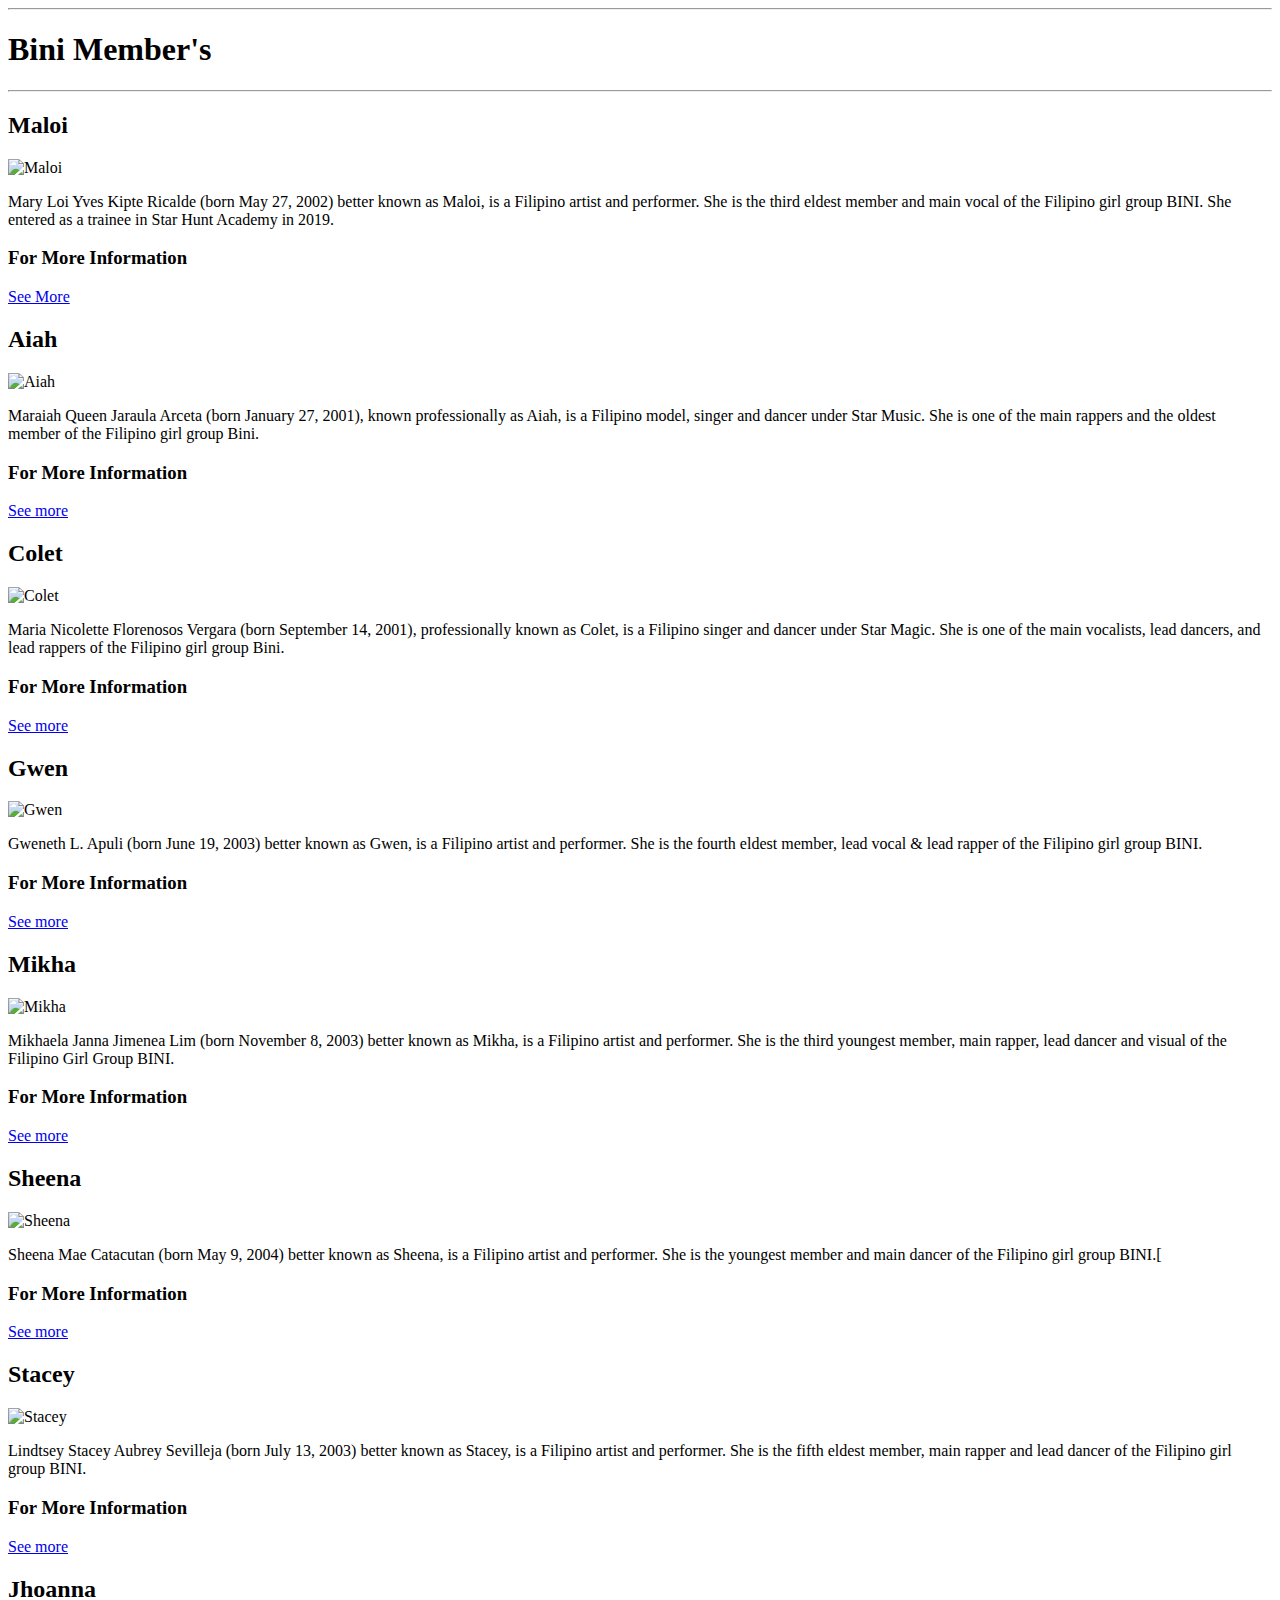
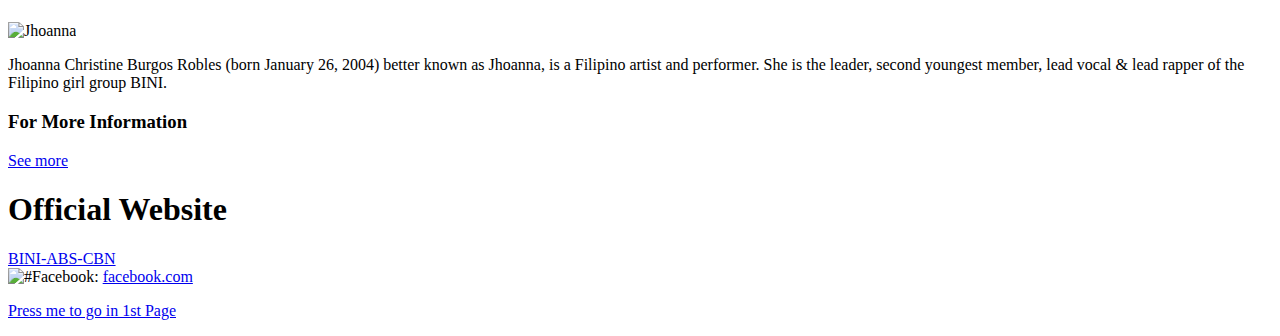
==== bini.html @ e346ea6e "Add files via upload" ====
<!DOCTYPE html>
<html>
  <body>
  <hr>

<h1>Bini Member's</h1>

<hr>

<h2>Maloi</h2>
<img src="https://i.pinimg.com/474x/45/d0/3f/45d03fed93ccd7882f3cf2203767a0cd.jpg" alt="Maloi">
<p>Mary Loi Yves Kipte Ricalde (born May 27, 2002) better known as Maloi, is a Filipino artist and performer. She is the third eldest member and main vocal of the Filipino girl group BINI. She entered as a trainee in Star Hunt Academy in 2019.</p>
<h3>For More Information</h3>
<a href="https://bini.fandom.com/wiki/Maloi">See More</a>


 
<h2>Aiah</h2>
<img src="https://i.pinimg.com/474x/2d/57/81/2d57816ce31d975885f4e418e5f64fd2.jpg" alt="Aiah">
<p>Maraiah Queen Jaraula Arceta (born January 27, 2001), known professionally as Aiah, is a Filipino model, singer and dancer under Star Music. She is one of the main rappers and the oldest member of the Filipino girl group Bini.</p>
<h3>For More Information</h3>
<a href="https://bini.fandom.com/wiki/Aiah">See more</a>

<h2>Colet</h2>
<img src="https://i.pinimg.com/474x/ea/a1/39/eaa1397b5efe77f018c670ea413b9393.jpg" alt="Colet">
<p>Maria Nicolette Florenosos Vergara (born September 14, 2001), professionally known as Colet, is a Filipino singer and dancer under Star Magic. She is one of the main vocalists, lead dancers, and lead rappers of the Filipino girl group Bini.</p>
<h3>For More Information</h3>
<a href="https://bini.fandom.com/wiki/Colet">See more</a>

<h2>Gwen</h2>
<img src="https://i.pinimg.com/474x/38/77/2f/38772f90575864b5b40fb8c9e1ccc612.jpg" alt="Gwen">
<p>Gweneth L. Apuli (born June 19, 2003) better known as Gwen, is a Filipino artist and performer. She is the fourth eldest member, lead vocal & lead rapper of the Filipino girl group BINI.</p>
<h3>For More Information</h3>
<a href="https://bini.fandom.com/wiki/Gwen">See more</a>


<h2>Mikha</h2>
<img src="https://i.pinimg.com/474x/28/a4/a1/28a4a136dbc3818fafad421910ae931c.jpg" alt="Mikha">
<p>Mikhaela Janna Jimenea Lim (born November 8, 2003) better known as Mikha, is a Filipino artist and performer. She is the third youngest member, main rapper, lead dancer and visual of the Filipino Girl Group BINI.</p>
<h3>For More Information</h3>
<a href="https://bini.fandom.com/wiki/Mikha">See more</a>


<h2>Sheena</h2>
<img src="https://i.pinimg.com/474x/38/96/5a/38965aedb312c24039757886d6e540a8.jpg" alt="Sheena">
<p>Sheena Mae Catacutan (born May 9, 2004) better known as Sheena, is a Filipino artist and performer. She is the youngest member and main dancer of the Filipino girl group BINI.[</p>
<h3>For More Information</h3>
<a href="https://bini.fandom.com/wiki/Sheena">See more</a>


<h2>Stacey</h2>
<img src="https://i.pinimg.com/474x/94/44/f0/9444f0e004112d83038b9be91c310d70.jpg" alt="Stacey">
<p>Lindtsey Stacey Aubrey Sevilleja (born July 13, 2003) better known as Stacey, is a Filipino artist and performer. She is the fifth eldest member, main rapper and lead dancer of the Filipino girl group BINI.</p>
<h3>For More Information</h3>
<a href="https://bini.fandom.com/wiki/Stacey">See more</a>


<h2>Jhoanna</h2>
<img src="https://i.pinimg.com/474x/a8/69/8a/a8698af6e81f3751dab5cdafdec56638.jpg" alt="Jhoanna">
<p>Jhoanna Christine Burgos Robles (born January 26, 2004) better known as Jhoanna, is a Filipino artist and performer. She is the leader, second youngest member, lead vocal & lead rapper of the Filipino girl group BINI.</p>
<h3>For More Information</h3>
<a href="https://bini.fandom.com/wiki/Jhoanna">See more</a>


<h1> Official Website </h1>

<a href="https://bini.abs-cbn.com/">BINI-ABS-CBN</a>
<br>
<img src="https://www.facebook.com/BINIph.official/" alt="#">Facebook:
<a href="#">facebook.com</a>

<p><a href="index.html">Press me to go in 1st Page</a></p>





</body>
</html>
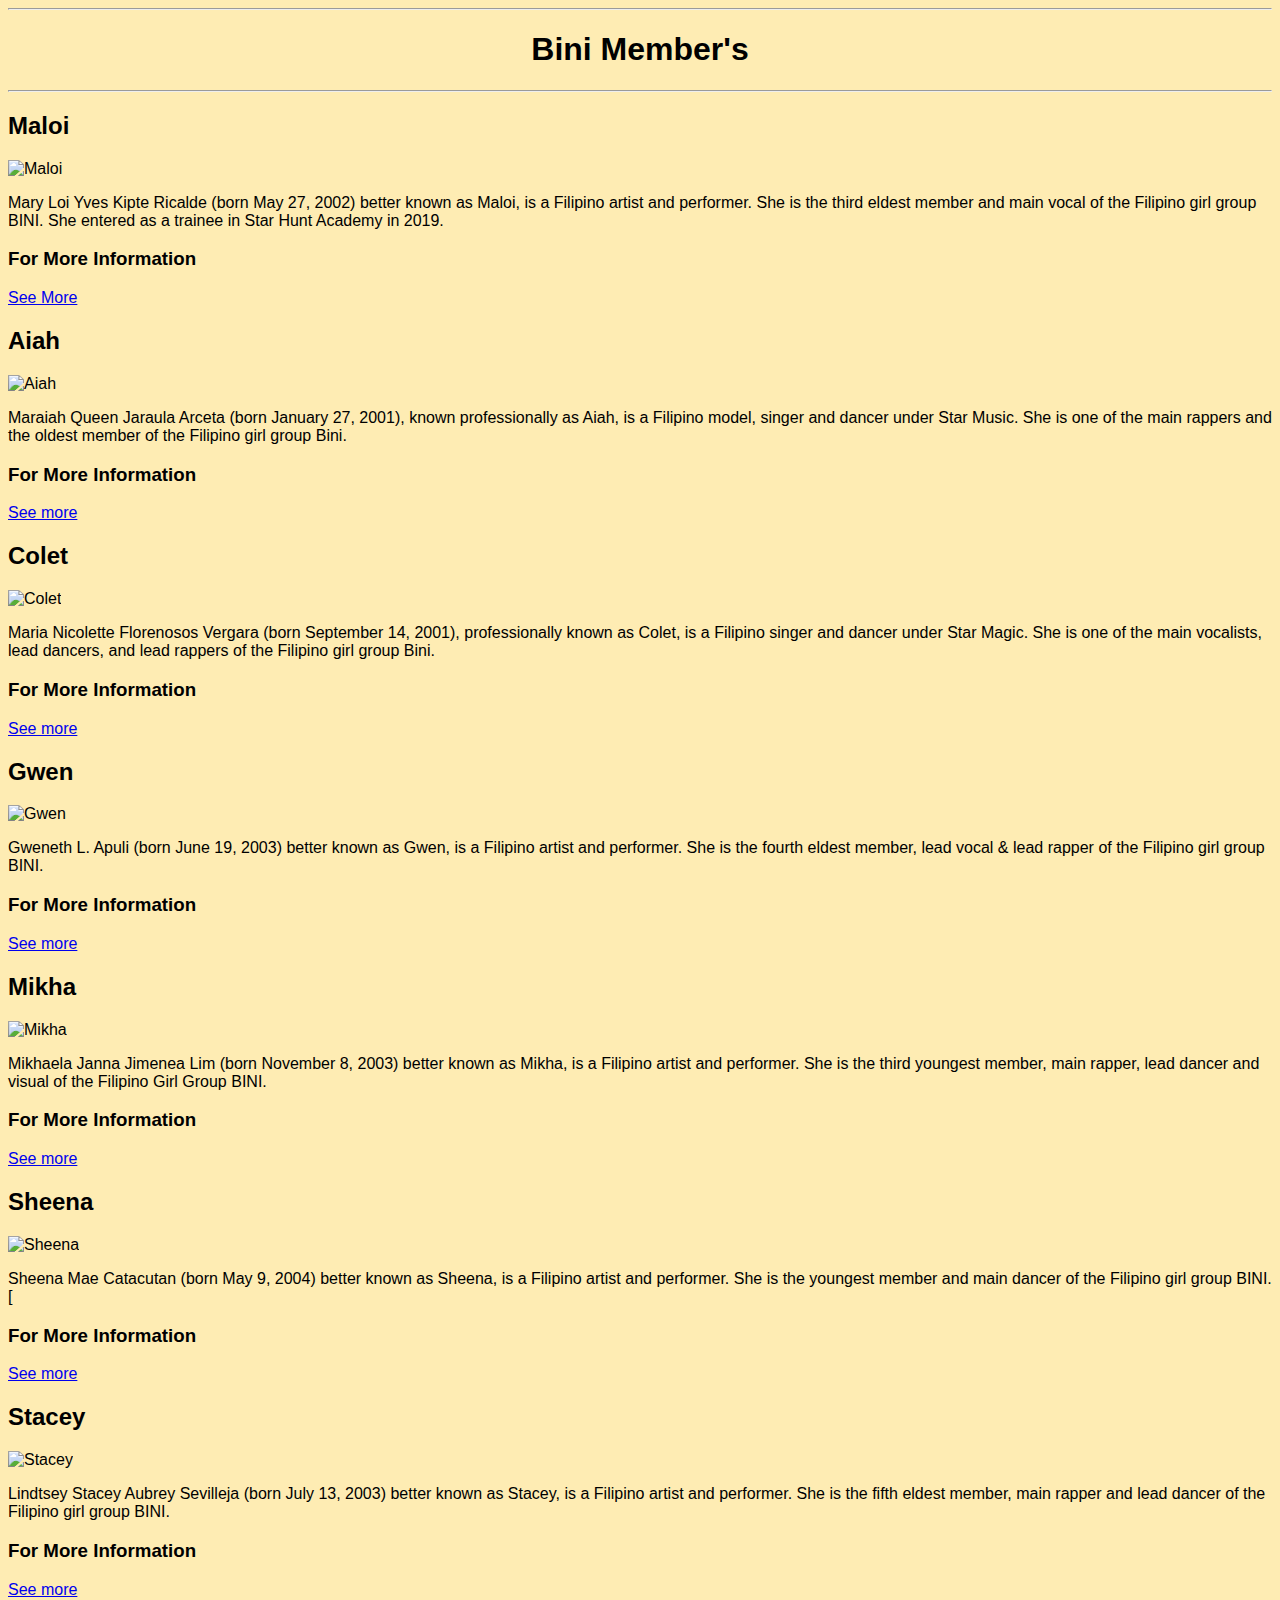
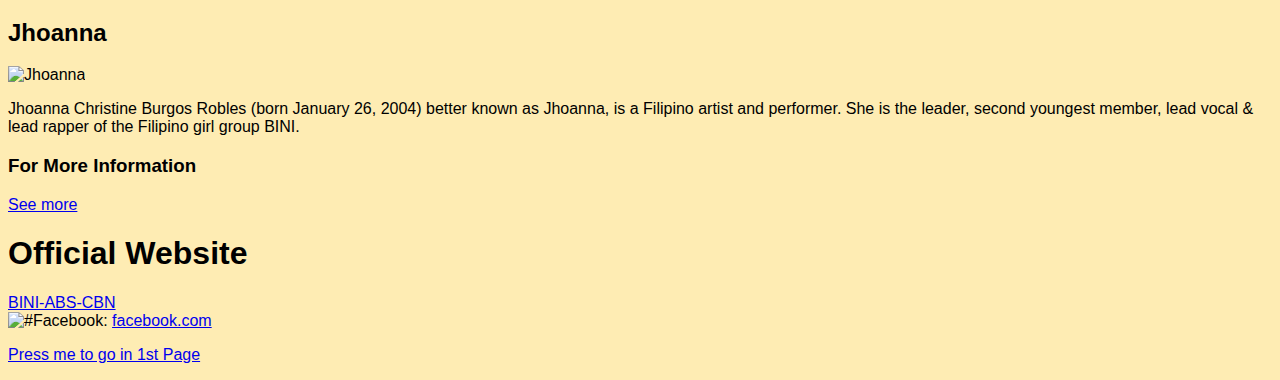
==== commit 397c8aee: "Add files via upload" ====
--- a/bini.html
+++ b/bini.html
@@ -1,12 +1,21 @@
 <!DOCTYPE html>
-<html>
-  <body>
+<html lang="en">
+<head>
+  
+<meta charset="UTF-8">
+<meta name="viewport" content="width=device-width, initial-scale=1.0">
+<title>Bini Fanpage 2</title>
+<link rel="stylesheet" href="style.css">
+
+</head>
+<body>
   <hr>
-
+<center>
 <h1>Bini Member's</h1>
+</center>
 
 <hr>
-
+<!--This is the details of members in Bini-->
 <h2>Maloi</h2>
 <img src="https://i.pinimg.com/474x/45/d0/3f/45d03fed93ccd7882f3cf2203767a0cd.jpg" alt="Maloi">
 <p>Mary Loi Yves Kipte Ricalde (born May 27, 2002) better known as Maloi, is a Filipino artist and performer. She is the third eldest member and main vocal of the Filipino girl group BINI. She entered as a trainee in Star Hunt Academy in 2019.</p>
@@ -68,7 +77,7 @@
 <br>
 <img src="https://www.facebook.com/BINIph.official/" alt="#">Facebook:
 <a href="#">facebook.com</a>
-
+<!--this is the link that you can get back in the first page-->
 <p><a href="index.html">Press me to go in 1st Page</a></p>
 
 
--- a/style.css
+++ b/style.css
@@ -0,0 +1,6 @@
+* {
+    background-color: #FEECB3;
+}
+body {
+    font-family: Arial, Helvetica, sans-serif;
+}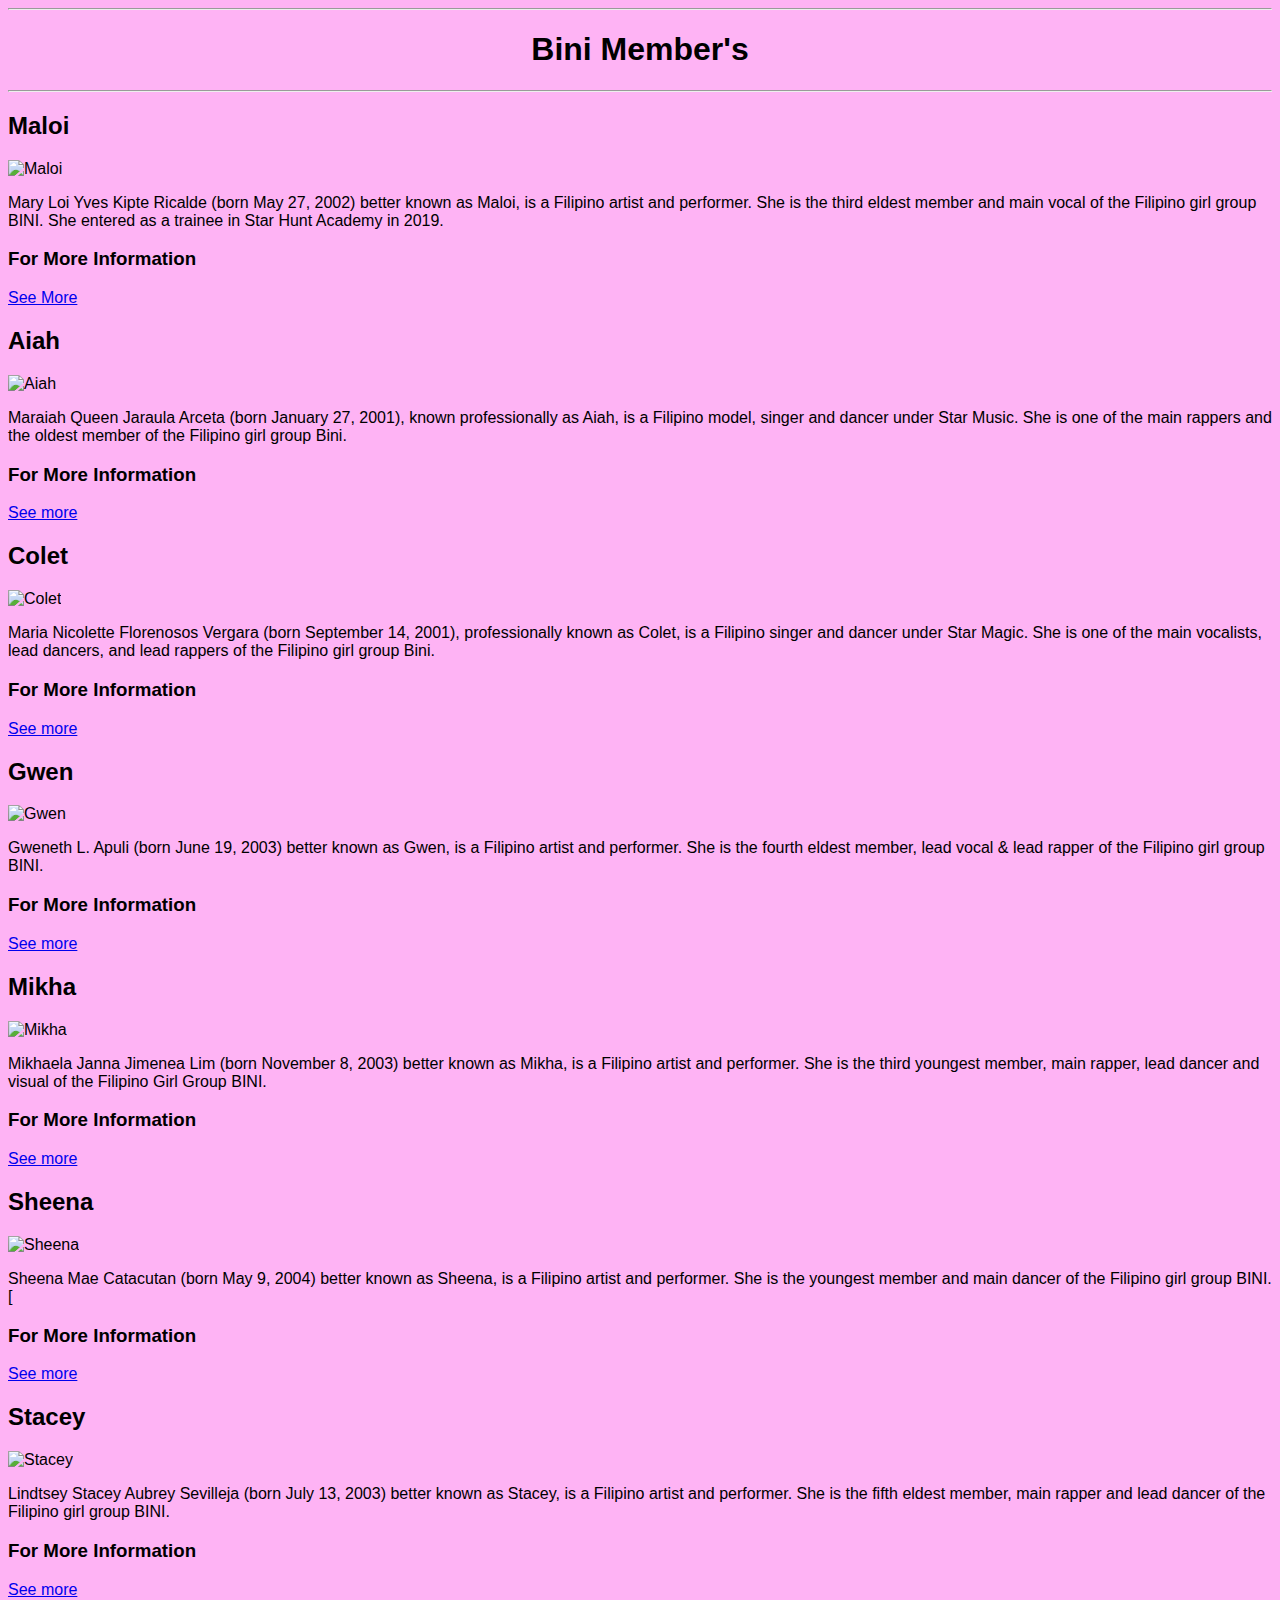
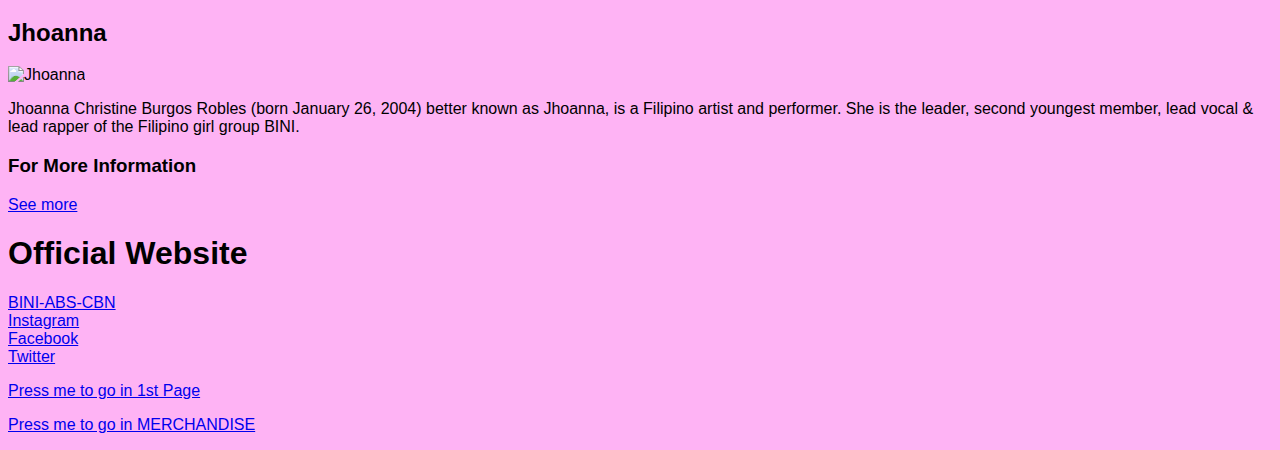
==== commit 6920e29f: "Add files via upload" ====
--- a/bini.html
+++ b/bini.html
@@ -1,6 +1,7 @@
 <!DOCTYPE html>
 <html lang="en">
 <head>
+  <link rel="icon" type="image/jpg" href="faviconlogo.jpg">
   
 <meta charset="UTF-8">
 <meta name="viewport" content="width=device-width, initial-scale=1.0">
@@ -75,10 +76,15 @@
 
 <a href="https://bini.abs-cbn.com/">BINI-ABS-CBN</a>
 <br>
-<img src="https://www.facebook.com/BINIph.official/" alt="#">Facebook:
-<a href="#">facebook.com</a>
+<a href="https://www.instagram.com/bini_ph?utm_source=ig_web_button_share_sheet&igsh=ZDNlZDc0MzIxNw==">Instagram</a>
+<br>
+<a href="https://www.facebook.com/BINIph.official/">Facebook</a>
+<br>
+<a href="https://x.com/BINI_ph?ref_src=twsrc%5Egoogle%7Ctwcamp%5Eserp%7Ctwgr%5Eauthor">Twitter</a>
+
 <!--this is the link that you can get back in the first page-->
 <p><a href="index.html">Press me to go in 1st Page</a></p>
+<p><a href="Merch.html">Press me to go in MERCHANDISE</a></p>
 
 
 
--- a/style.css
+++ b/style.css
@@ -1,5 +1,5 @@
 * {
-    background-color: #FEECB3;
+    background-color: #feb3f4;
 }
 body {
     font-family: Arial, Helvetica, sans-serif;
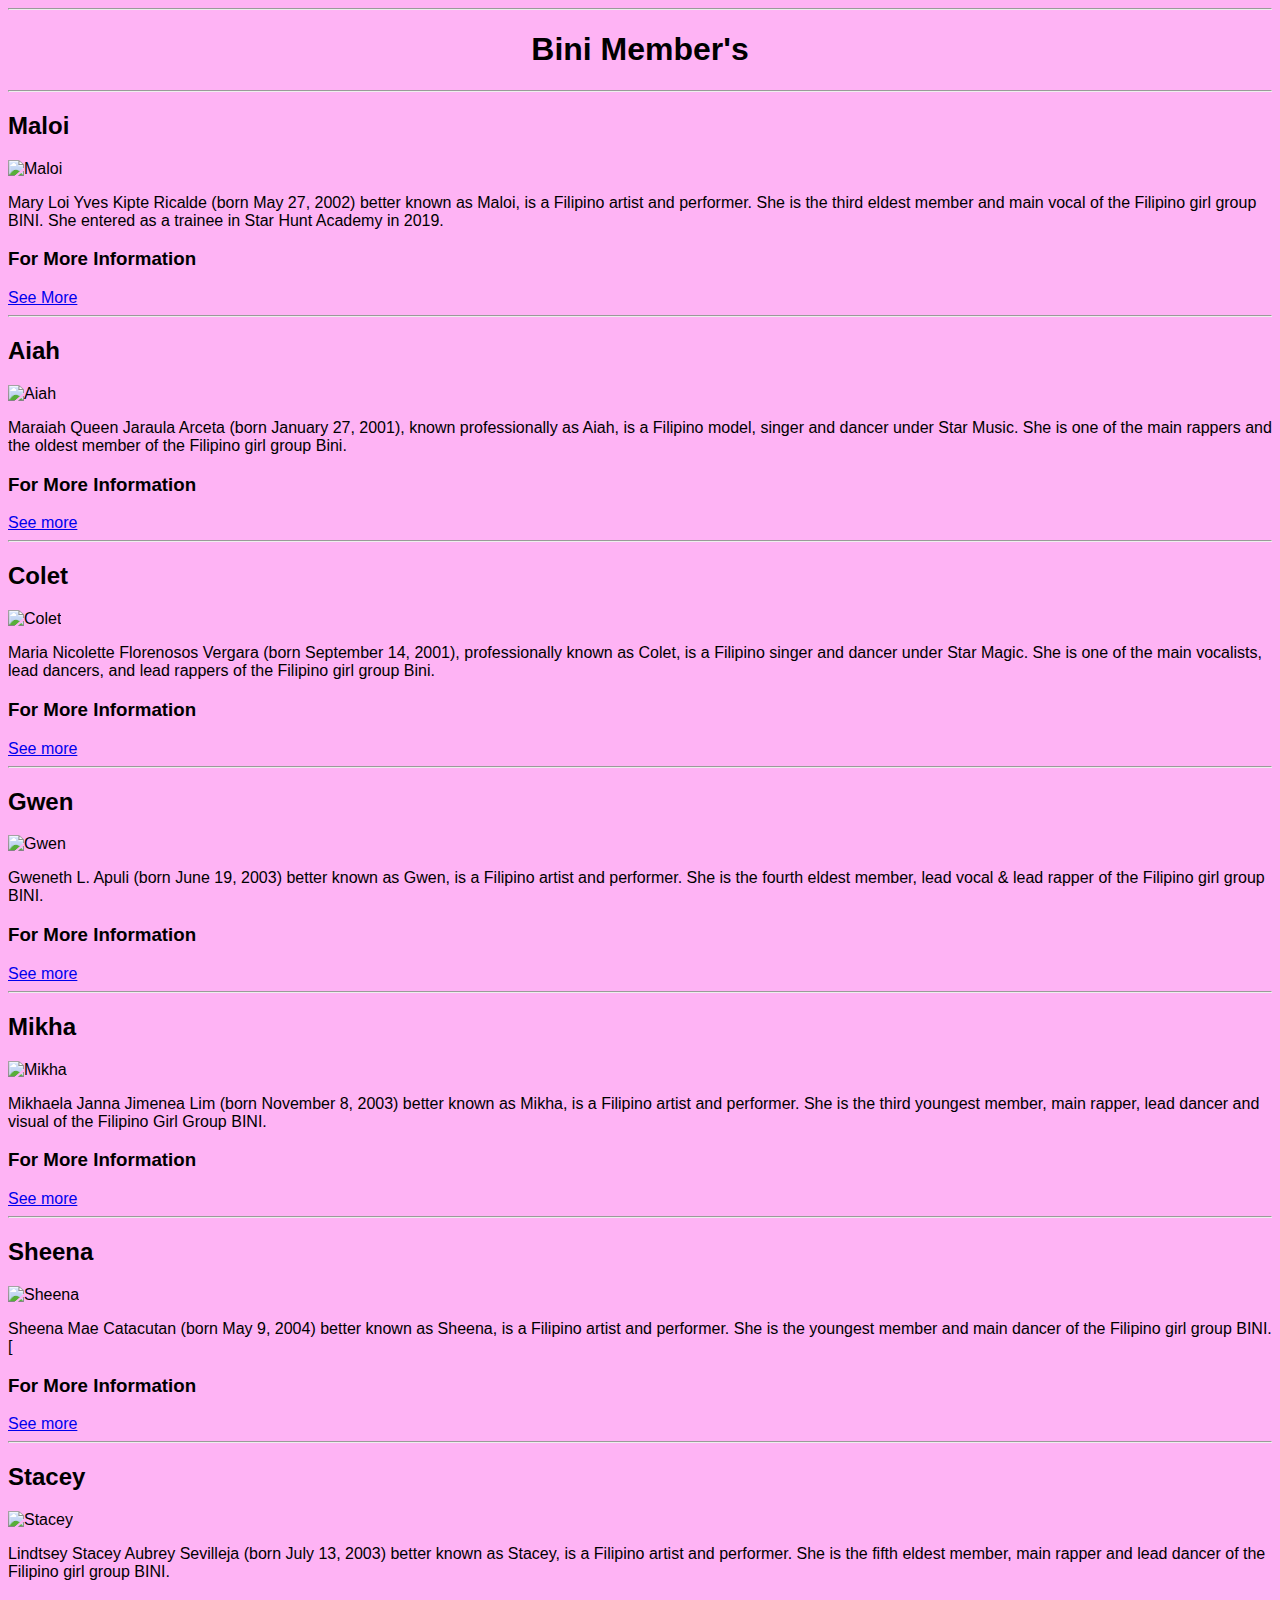
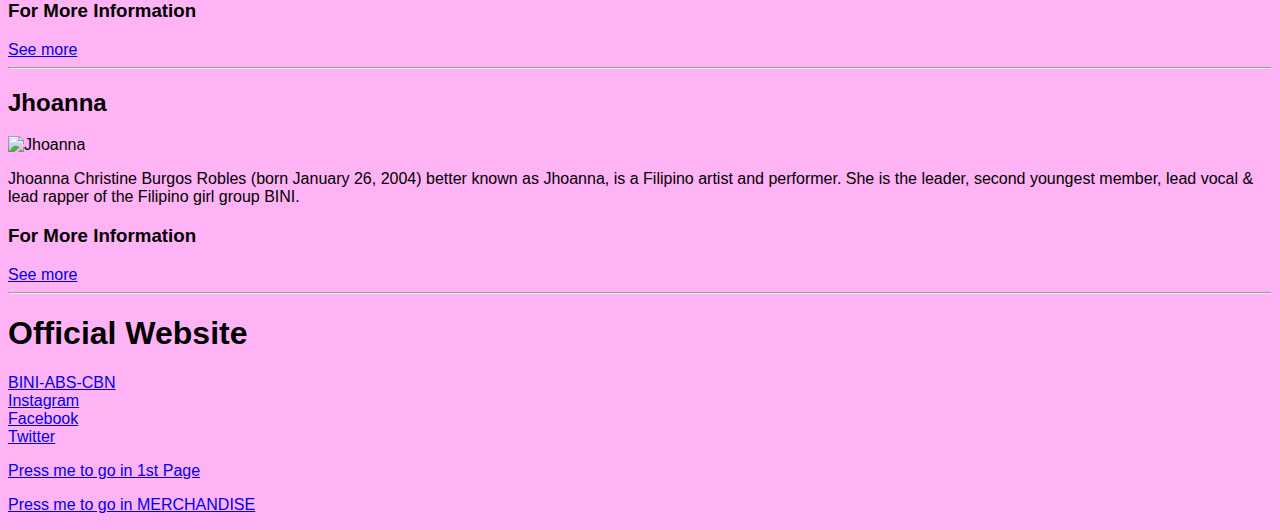
==== commit 9e85cfa8: "Add files via upload" ====
--- a/bini.html
+++ b/bini.html
@@ -22,7 +22,7 @@
 <p>Mary Loi Yves Kipte Ricalde (born May 27, 2002) better known as Maloi, is a Filipino artist and performer. She is the third eldest member and main vocal of the Filipino girl group BINI. She entered as a trainee in Star Hunt Academy in 2019.</p>
 <h3>For More Information</h3>
 <a href="https://bini.fandom.com/wiki/Maloi">See More</a>
-
+<hr>
 
  
 <h2>Aiah</h2>
@@ -30,47 +30,47 @@
 <p>Maraiah Queen Jaraula Arceta (born January 27, 2001), known professionally as Aiah, is a Filipino model, singer and dancer under Star Music. She is one of the main rappers and the oldest member of the Filipino girl group Bini.</p>
 <h3>For More Information</h3>
 <a href="https://bini.fandom.com/wiki/Aiah">See more</a>
-
+<hr>
 <h2>Colet</h2>
 <img src="https://i.pinimg.com/474x/ea/a1/39/eaa1397b5efe77f018c670ea413b9393.jpg" alt="Colet">
 <p>Maria Nicolette Florenosos Vergara (born September 14, 2001), professionally known as Colet, is a Filipino singer and dancer under Star Magic. She is one of the main vocalists, lead dancers, and lead rappers of the Filipino girl group Bini.</p>
 <h3>For More Information</h3>
 <a href="https://bini.fandom.com/wiki/Colet">See more</a>
-
+<hr>
 <h2>Gwen</h2>
 <img src="https://i.pinimg.com/474x/38/77/2f/38772f90575864b5b40fb8c9e1ccc612.jpg" alt="Gwen">
 <p>Gweneth L. Apuli (born June 19, 2003) better known as Gwen, is a Filipino artist and performer. She is the fourth eldest member, lead vocal & lead rapper of the Filipino girl group BINI.</p>
 <h3>For More Information</h3>
 <a href="https://bini.fandom.com/wiki/Gwen">See more</a>
-
+<hr>
 
 <h2>Mikha</h2>
 <img src="https://i.pinimg.com/474x/28/a4/a1/28a4a136dbc3818fafad421910ae931c.jpg" alt="Mikha">
 <p>Mikhaela Janna Jimenea Lim (born November 8, 2003) better known as Mikha, is a Filipino artist and performer. She is the third youngest member, main rapper, lead dancer and visual of the Filipino Girl Group BINI.</p>
 <h3>For More Information</h3>
 <a href="https://bini.fandom.com/wiki/Mikha">See more</a>
-
+<hr>
 
 <h2>Sheena</h2>
 <img src="https://i.pinimg.com/474x/38/96/5a/38965aedb312c24039757886d6e540a8.jpg" alt="Sheena">
 <p>Sheena Mae Catacutan (born May 9, 2004) better known as Sheena, is a Filipino artist and performer. She is the youngest member and main dancer of the Filipino girl group BINI.[</p>
 <h3>For More Information</h3>
 <a href="https://bini.fandom.com/wiki/Sheena">See more</a>
-
+<hr>
 
 <h2>Stacey</h2>
 <img src="https://i.pinimg.com/474x/94/44/f0/9444f0e004112d83038b9be91c310d70.jpg" alt="Stacey">
 <p>Lindtsey Stacey Aubrey Sevilleja (born July 13, 2003) better known as Stacey, is a Filipino artist and performer. She is the fifth eldest member, main rapper and lead dancer of the Filipino girl group BINI.</p>
 <h3>For More Information</h3>
 <a href="https://bini.fandom.com/wiki/Stacey">See more</a>
-
+<hr>
 
 <h2>Jhoanna</h2>
 <img src="https://i.pinimg.com/474x/a8/69/8a/a8698af6e81f3751dab5cdafdec56638.jpg" alt="Jhoanna">
 <p>Jhoanna Christine Burgos Robles (born January 26, 2004) better known as Jhoanna, is a Filipino artist and performer. She is the leader, second youngest member, lead vocal & lead rapper of the Filipino girl group BINI.</p>
 <h3>For More Information</h3>
 <a href="https://bini.fandom.com/wiki/Jhoanna">See more</a>
-
+<hr>
 
 <h1> Official Website </h1>
 
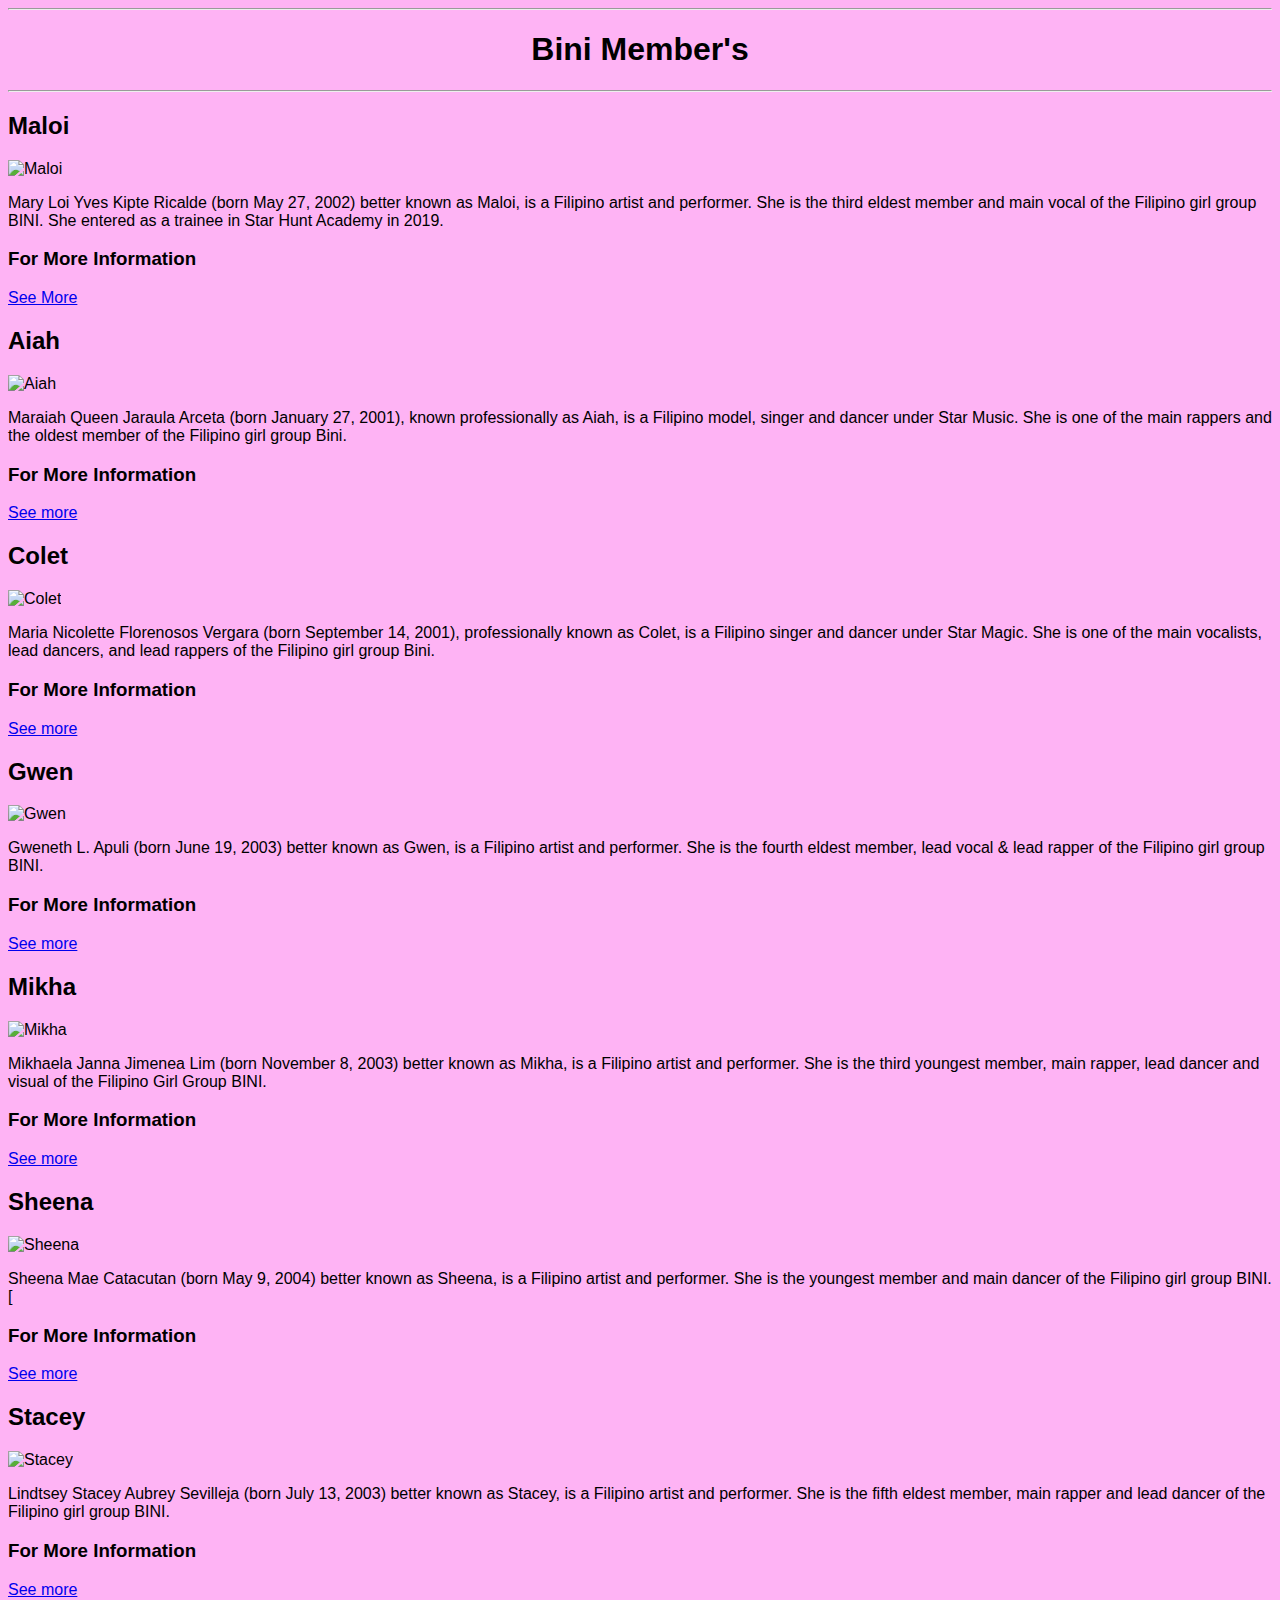
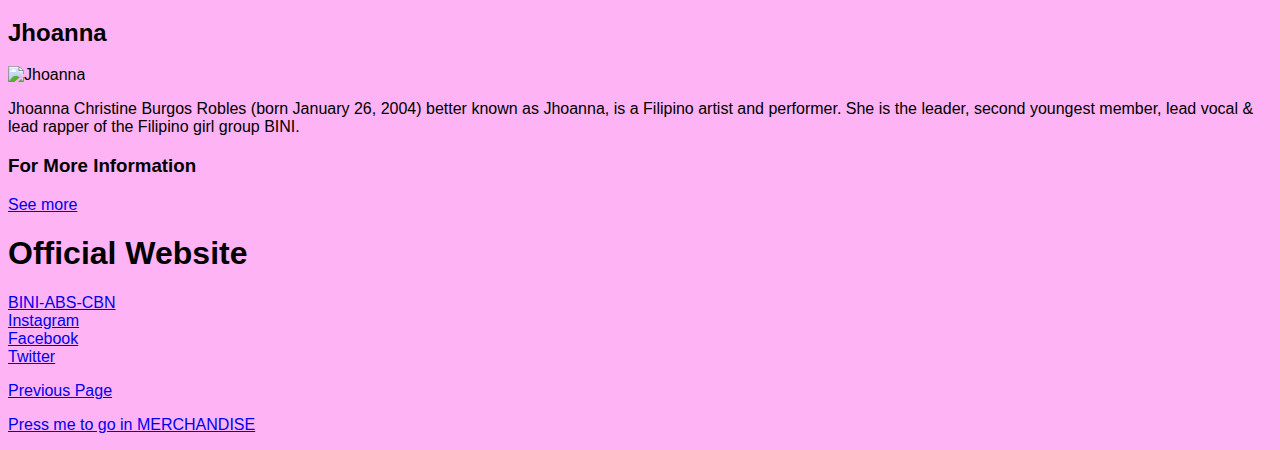
==== commit f6896832: "Add files via upload" ====
--- a/bini.html
+++ b/bini.html
@@ -22,7 +22,7 @@
 <p>Mary Loi Yves Kipte Ricalde (born May 27, 2002) better known as Maloi, is a Filipino artist and performer. She is the third eldest member and main vocal of the Filipino girl group BINI. She entered as a trainee in Star Hunt Academy in 2019.</p>
 <h3>For More Information</h3>
 <a href="https://bini.fandom.com/wiki/Maloi">See More</a>
-<hr>
+
 
  
 <h2>Aiah</h2>
@@ -30,47 +30,47 @@
 <p>Maraiah Queen Jaraula Arceta (born January 27, 2001), known professionally as Aiah, is a Filipino model, singer and dancer under Star Music. She is one of the main rappers and the oldest member of the Filipino girl group Bini.</p>
 <h3>For More Information</h3>
 <a href="https://bini.fandom.com/wiki/Aiah">See more</a>
-<hr>
+
 <h2>Colet</h2>
 <img src="https://i.pinimg.com/474x/ea/a1/39/eaa1397b5efe77f018c670ea413b9393.jpg" alt="Colet">
 <p>Maria Nicolette Florenosos Vergara (born September 14, 2001), professionally known as Colet, is a Filipino singer and dancer under Star Magic. She is one of the main vocalists, lead dancers, and lead rappers of the Filipino girl group Bini.</p>
 <h3>For More Information</h3>
 <a href="https://bini.fandom.com/wiki/Colet">See more</a>
-<hr>
+
 <h2>Gwen</h2>
 <img src="https://i.pinimg.com/474x/38/77/2f/38772f90575864b5b40fb8c9e1ccc612.jpg" alt="Gwen">
 <p>Gweneth L. Apuli (born June 19, 2003) better known as Gwen, is a Filipino artist and performer. She is the fourth eldest member, lead vocal & lead rapper of the Filipino girl group BINI.</p>
 <h3>For More Information</h3>
 <a href="https://bini.fandom.com/wiki/Gwen">See more</a>
-<hr>
+
 
 <h2>Mikha</h2>
 <img src="https://i.pinimg.com/474x/28/a4/a1/28a4a136dbc3818fafad421910ae931c.jpg" alt="Mikha">
 <p>Mikhaela Janna Jimenea Lim (born November 8, 2003) better known as Mikha, is a Filipino artist and performer. She is the third youngest member, main rapper, lead dancer and visual of the Filipino Girl Group BINI.</p>
 <h3>For More Information</h3>
 <a href="https://bini.fandom.com/wiki/Mikha">See more</a>
-<hr>
+
 
 <h2>Sheena</h2>
 <img src="https://i.pinimg.com/474x/38/96/5a/38965aedb312c24039757886d6e540a8.jpg" alt="Sheena">
 <p>Sheena Mae Catacutan (born May 9, 2004) better known as Sheena, is a Filipino artist and performer. She is the youngest member and main dancer of the Filipino girl group BINI.[</p>
 <h3>For More Information</h3>
 <a href="https://bini.fandom.com/wiki/Sheena">See more</a>
-<hr>
+
 
 <h2>Stacey</h2>
 <img src="https://i.pinimg.com/474x/94/44/f0/9444f0e004112d83038b9be91c310d70.jpg" alt="Stacey">
 <p>Lindtsey Stacey Aubrey Sevilleja (born July 13, 2003) better known as Stacey, is a Filipino artist and performer. She is the fifth eldest member, main rapper and lead dancer of the Filipino girl group BINI.</p>
 <h3>For More Information</h3>
 <a href="https://bini.fandom.com/wiki/Stacey">See more</a>
-<hr>
+
 
 <h2>Jhoanna</h2>
 <img src="https://i.pinimg.com/474x/a8/69/8a/a8698af6e81f3751dab5cdafdec56638.jpg" alt="Jhoanna">
 <p>Jhoanna Christine Burgos Robles (born January 26, 2004) better known as Jhoanna, is a Filipino artist and performer. She is the leader, second youngest member, lead vocal & lead rapper of the Filipino girl group BINI.</p>
 <h3>For More Information</h3>
 <a href="https://bini.fandom.com/wiki/Jhoanna">See more</a>
-<hr>
+
 
 <h1> Official Website </h1>
 
@@ -83,7 +83,7 @@
 <a href="https://x.com/BINI_ph?ref_src=twsrc%5Egoogle%7Ctwcamp%5Eserp%7Ctwgr%5Eauthor">Twitter</a>
 
 <!--this is the link that you can get back in the first page-->
-<p><a href="index.html">Press me to go in 1st Page</a></p>
+<p><a href="index.html">Previous Page</a></p>
 <p><a href="Merch.html">Press me to go in MERCHANDISE</a></p>
 
 
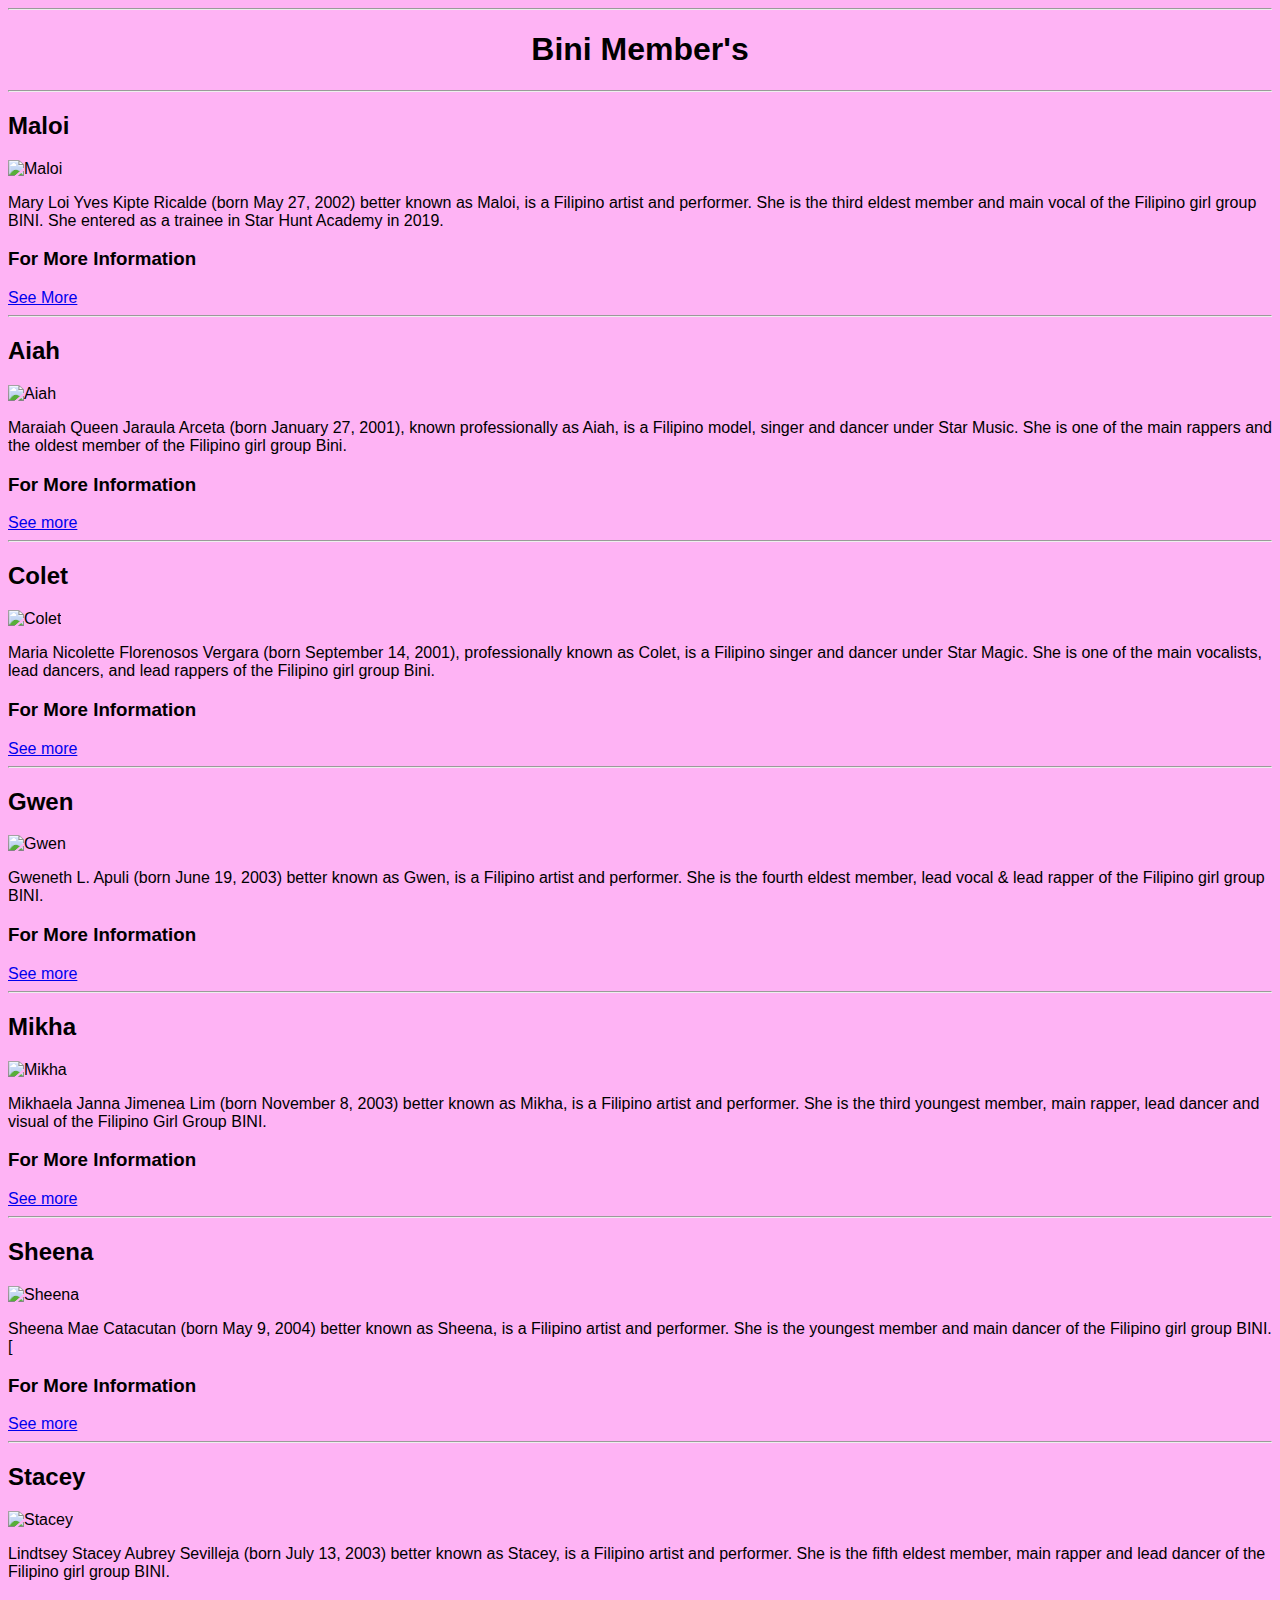
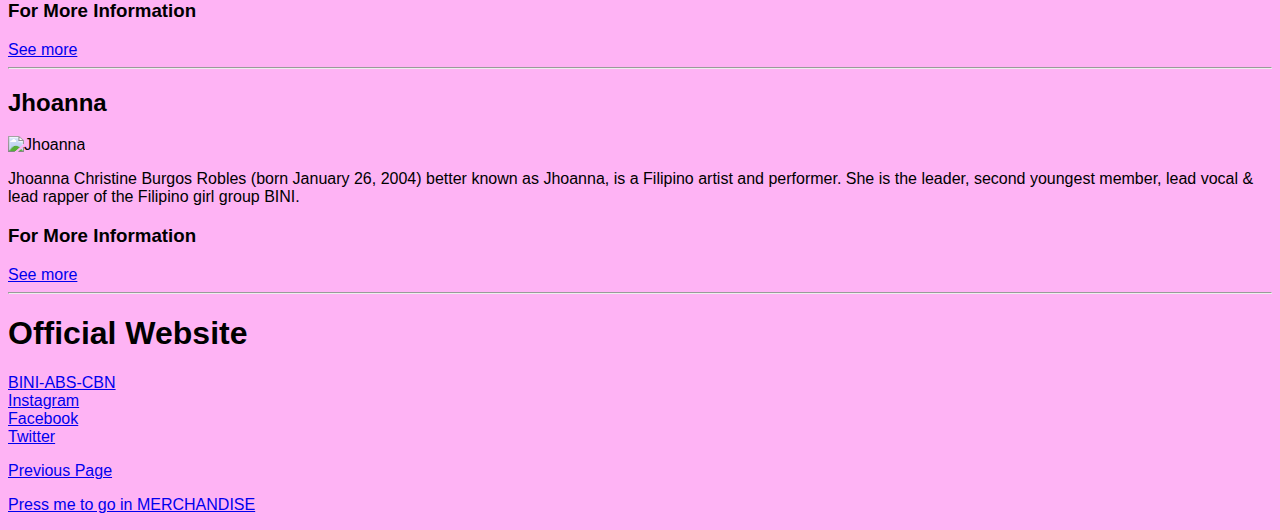
==== commit ba8a9ecf: "Add files via upload" ====
--- a/bini.html
+++ b/bini.html
@@ -22,7 +22,7 @@
 <p>Mary Loi Yves Kipte Ricalde (born May 27, 2002) better known as Maloi, is a Filipino artist and performer. She is the third eldest member and main vocal of the Filipino girl group BINI. She entered as a trainee in Star Hunt Academy in 2019.</p>
 <h3>For More Information</h3>
 <a href="https://bini.fandom.com/wiki/Maloi">See More</a>
-
+<hr>
 
  
 <h2>Aiah</h2>
@@ -30,47 +30,47 @@
 <p>Maraiah Queen Jaraula Arceta (born January 27, 2001), known professionally as Aiah, is a Filipino model, singer and dancer under Star Music. She is one of the main rappers and the oldest member of the Filipino girl group Bini.</p>
 <h3>For More Information</h3>
 <a href="https://bini.fandom.com/wiki/Aiah">See more</a>
-
+<hr>
 <h2>Colet</h2>
 <img src="https://i.pinimg.com/474x/ea/a1/39/eaa1397b5efe77f018c670ea413b9393.jpg" alt="Colet">
 <p>Maria Nicolette Florenosos Vergara (born September 14, 2001), professionally known as Colet, is a Filipino singer and dancer under Star Magic. She is one of the main vocalists, lead dancers, and lead rappers of the Filipino girl group Bini.</p>
 <h3>For More Information</h3>
 <a href="https://bini.fandom.com/wiki/Colet">See more</a>
-
+<hr>
 <h2>Gwen</h2>
 <img src="https://i.pinimg.com/474x/38/77/2f/38772f90575864b5b40fb8c9e1ccc612.jpg" alt="Gwen">
 <p>Gweneth L. Apuli (born June 19, 2003) better known as Gwen, is a Filipino artist and performer. She is the fourth eldest member, lead vocal & lead rapper of the Filipino girl group BINI.</p>
 <h3>For More Information</h3>
 <a href="https://bini.fandom.com/wiki/Gwen">See more</a>
-
+<hr>
 
 <h2>Mikha</h2>
 <img src="https://i.pinimg.com/474x/28/a4/a1/28a4a136dbc3818fafad421910ae931c.jpg" alt="Mikha">
 <p>Mikhaela Janna Jimenea Lim (born November 8, 2003) better known as Mikha, is a Filipino artist and performer. She is the third youngest member, main rapper, lead dancer and visual of the Filipino Girl Group BINI.</p>
 <h3>For More Information</h3>
 <a href="https://bini.fandom.com/wiki/Mikha">See more</a>
-
+<hr>
 
 <h2>Sheena</h2>
 <img src="https://i.pinimg.com/474x/38/96/5a/38965aedb312c24039757886d6e540a8.jpg" alt="Sheena">
 <p>Sheena Mae Catacutan (born May 9, 2004) better known as Sheena, is a Filipino artist and performer. She is the youngest member and main dancer of the Filipino girl group BINI.[</p>
 <h3>For More Information</h3>
 <a href="https://bini.fandom.com/wiki/Sheena">See more</a>
-
+<hr>
 
 <h2>Stacey</h2>
 <img src="https://i.pinimg.com/474x/94/44/f0/9444f0e004112d83038b9be91c310d70.jpg" alt="Stacey">
 <p>Lindtsey Stacey Aubrey Sevilleja (born July 13, 2003) better known as Stacey, is a Filipino artist and performer. She is the fifth eldest member, main rapper and lead dancer of the Filipino girl group BINI.</p>
 <h3>For More Information</h3>
 <a href="https://bini.fandom.com/wiki/Stacey">See more</a>
-
+<hr>
 
 <h2>Jhoanna</h2>
 <img src="https://i.pinimg.com/474x/a8/69/8a/a8698af6e81f3751dab5cdafdec56638.jpg" alt="Jhoanna">
 <p>Jhoanna Christine Burgos Robles (born January 26, 2004) better known as Jhoanna, is a Filipino artist and performer. She is the leader, second youngest member, lead vocal & lead rapper of the Filipino girl group BINI.</p>
 <h3>For More Information</h3>
 <a href="https://bini.fandom.com/wiki/Jhoanna">See more</a>
-
+<hr>
 
 <h1> Official Website </h1>
 
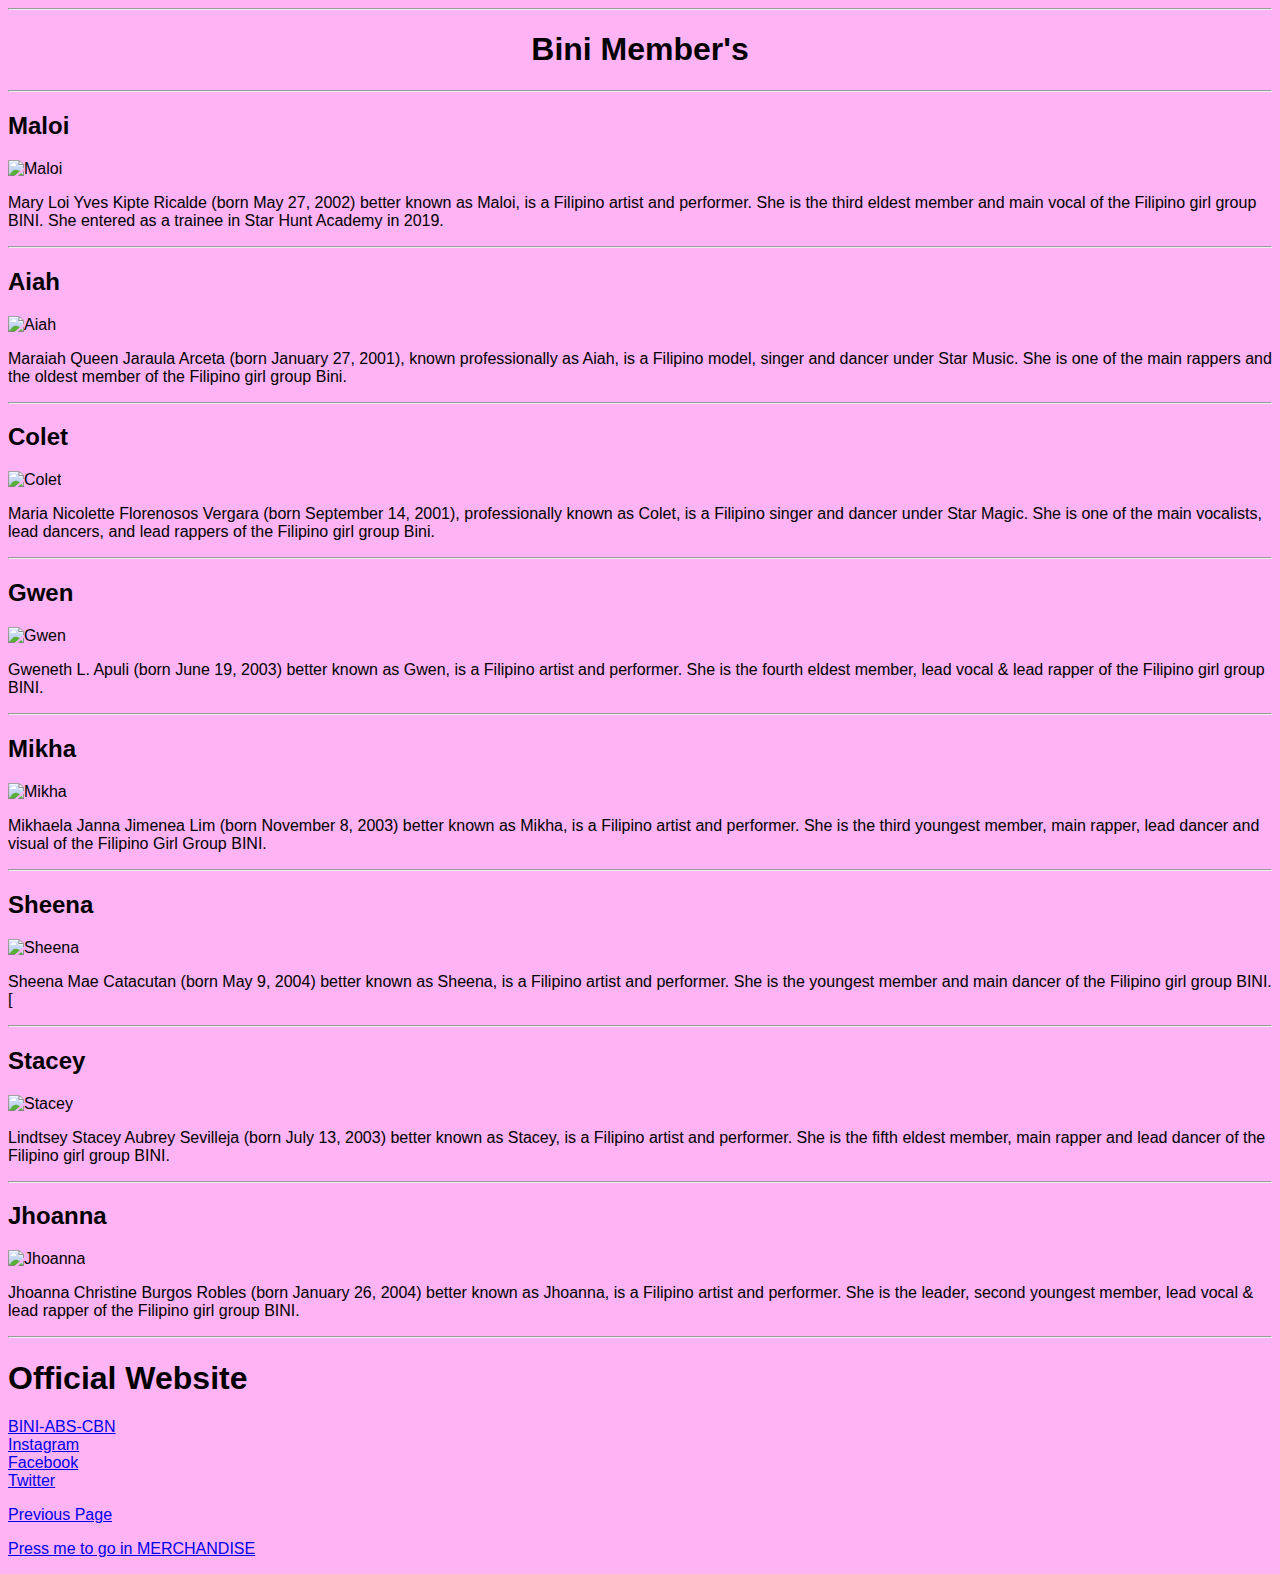
==== commit 30728f5a: "Add files via upload" ====
--- a/bini.html
+++ b/bini.html
@@ -20,56 +20,48 @@
 <h2>Maloi</h2>
 <img src="https://i.pinimg.com/474x/45/d0/3f/45d03fed93ccd7882f3cf2203767a0cd.jpg" alt="Maloi">
 <p>Mary Loi Yves Kipte Ricalde (born May 27, 2002) better known as Maloi, is a Filipino artist and performer. She is the third eldest member and main vocal of the Filipino girl group BINI. She entered as a trainee in Star Hunt Academy in 2019.</p>
-<h3>For More Information</h3>
-<a href="https://bini.fandom.com/wiki/Maloi">See More</a>
+
 <hr>
 
  
 <h2>Aiah</h2>
 <img src="https://i.pinimg.com/474x/2d/57/81/2d57816ce31d975885f4e418e5f64fd2.jpg" alt="Aiah">
 <p>Maraiah Queen Jaraula Arceta (born January 27, 2001), known professionally as Aiah, is a Filipino model, singer and dancer under Star Music. She is one of the main rappers and the oldest member of the Filipino girl group Bini.</p>
-<h3>For More Information</h3>
-<a href="https://bini.fandom.com/wiki/Aiah">See more</a>
+
 <hr>
 <h2>Colet</h2>
 <img src="https://i.pinimg.com/474x/ea/a1/39/eaa1397b5efe77f018c670ea413b9393.jpg" alt="Colet">
 <p>Maria Nicolette Florenosos Vergara (born September 14, 2001), professionally known as Colet, is a Filipino singer and dancer under Star Magic. She is one of the main vocalists, lead dancers, and lead rappers of the Filipino girl group Bini.</p>
-<h3>For More Information</h3>
-<a href="https://bini.fandom.com/wiki/Colet">See more</a>
+
 <hr>
 <h2>Gwen</h2>
 <img src="https://i.pinimg.com/474x/38/77/2f/38772f90575864b5b40fb8c9e1ccc612.jpg" alt="Gwen">
 <p>Gweneth L. Apuli (born June 19, 2003) better known as Gwen, is a Filipino artist and performer. She is the fourth eldest member, lead vocal & lead rapper of the Filipino girl group BINI.</p>
-<h3>For More Information</h3>
-<a href="https://bini.fandom.com/wiki/Gwen">See more</a>
+
 <hr>
 
 <h2>Mikha</h2>
 <img src="https://i.pinimg.com/474x/28/a4/a1/28a4a136dbc3818fafad421910ae931c.jpg" alt="Mikha">
 <p>Mikhaela Janna Jimenea Lim (born November 8, 2003) better known as Mikha, is a Filipino artist and performer. She is the third youngest member, main rapper, lead dancer and visual of the Filipino Girl Group BINI.</p>
-<h3>For More Information</h3>
-<a href="https://bini.fandom.com/wiki/Mikha">See more</a>
+
 <hr>
 
 <h2>Sheena</h2>
 <img src="https://i.pinimg.com/474x/38/96/5a/38965aedb312c24039757886d6e540a8.jpg" alt="Sheena">
 <p>Sheena Mae Catacutan (born May 9, 2004) better known as Sheena, is a Filipino artist and performer. She is the youngest member and main dancer of the Filipino girl group BINI.[</p>
-<h3>For More Information</h3>
-<a href="https://bini.fandom.com/wiki/Sheena">See more</a>
+
 <hr>
 
 <h2>Stacey</h2>
 <img src="https://i.pinimg.com/474x/94/44/f0/9444f0e004112d83038b9be91c310d70.jpg" alt="Stacey">
 <p>Lindtsey Stacey Aubrey Sevilleja (born July 13, 2003) better known as Stacey, is a Filipino artist and performer. She is the fifth eldest member, main rapper and lead dancer of the Filipino girl group BINI.</p>
-<h3>For More Information</h3>
-<a href="https://bini.fandom.com/wiki/Stacey">See more</a>
+
 <hr>
 
 <h2>Jhoanna</h2>
 <img src="https://i.pinimg.com/474x/a8/69/8a/a8698af6e81f3751dab5cdafdec56638.jpg" alt="Jhoanna">
 <p>Jhoanna Christine Burgos Robles (born January 26, 2004) better known as Jhoanna, is a Filipino artist and performer. She is the leader, second youngest member, lead vocal & lead rapper of the Filipino girl group BINI.</p>
-<h3>For More Information</h3>
-<a href="https://bini.fandom.com/wiki/Jhoanna">See more</a>
+
 <hr>
 
 <h1> Official Website </h1>
